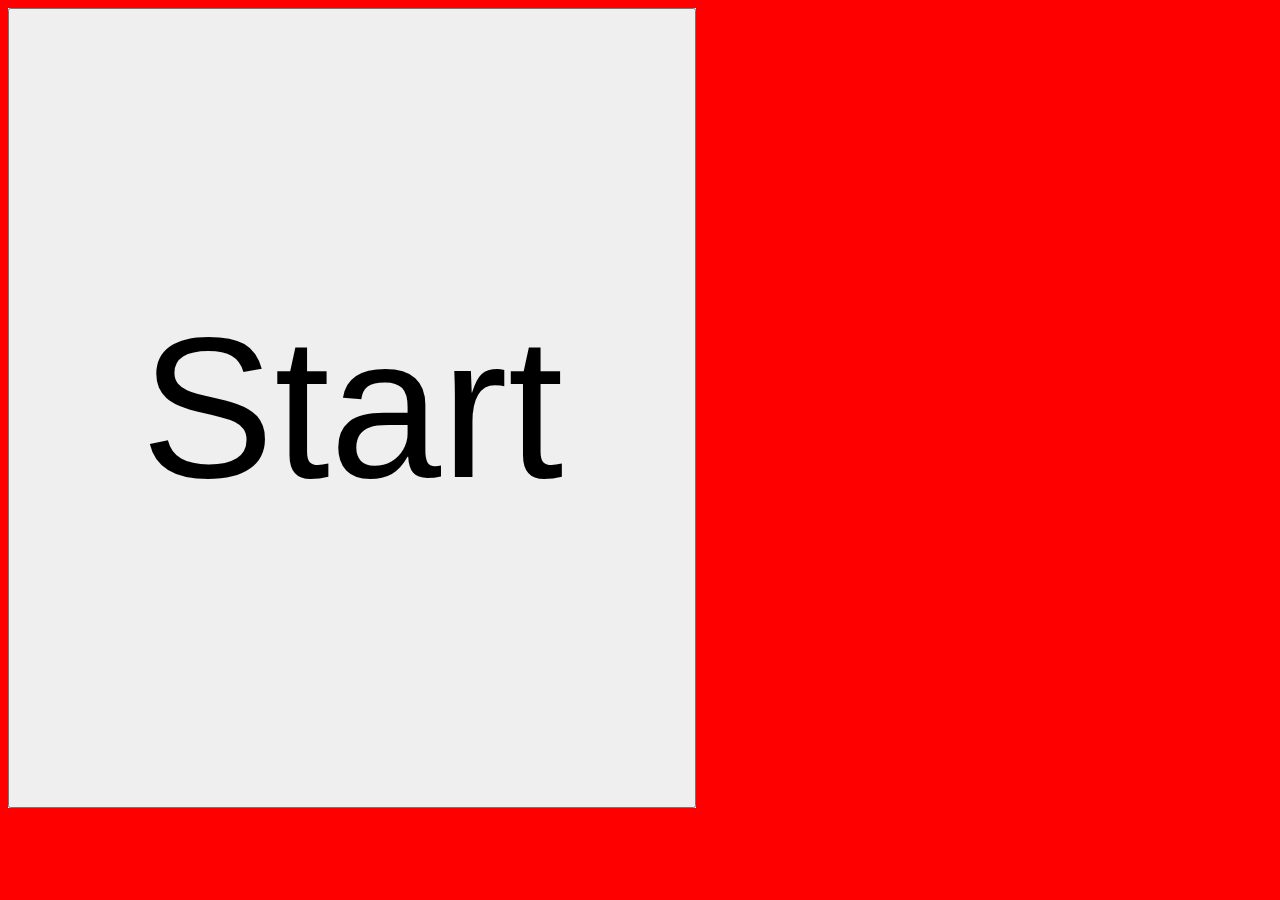
==== weblap/index.html @ 448d25a1 "asd" ====
<!DOCTYPE html>
<html lang="hu">
<head>
    <meta charset="UTF-8">
    <meta name="viewport" content="width=device-width, initial-scale=1.0">
    <link rel="stylesheet" href="style.css">
    <title>Animáció</title>
</head>
<body>
    <div>
        <img src="dudi_1.png" alt="dudi" title="dudi" id="dudi">
        <img src="dudi-hand.png" id="hand">
        <button onclick="OnClick()">Start</button>
    </div>
    <script>
        let gomb=document.querySelector("button")
        let hand=document.querySelector("#hand")
        function OnClick()
        {
            gomb.style.animation="gomb 500ms"
            gomb.style.opacity="0"
            hand.style.animation="mogging 10s"
        }
    </script>
</body>
</html>
---- weblap/style.css ----
body
{
    background-color: red;
}

div
{
    background-color: whitesmoke;
    position: relative;
    height: 800px;
    width: min-content;
}

@keyframes mogging
{
    0%{right: 100px;bottom: 200px;}
    5%{rotate: 30deg;}
    7.5%{rotate: -30deg;}
    10%{rotate: 30deg;}
    12.5%{rotate: -30deg;}
    15%{rotate: 30deg;}
    17.5%{right: 100px;bottom: 200px;rotate: 0deg;}
    45%{right: 40%;bottom: 30%;}
    50%{right: 75px;bottom: 110px;}
    55%{right: 40%; bottom: 70px;}
}

@keyframes gomb
{
    0%{opacity: 1;}
    100%{opacity: 0;}
}

#hand
{
    position: absolute;
    right: 100px;
    bottom: 200px;
    height: 200px;
}

#dudi
{
    height: 800px;
}

button
{
    position: absolute;
    top: 0;
    bottom: 0;
    right: 0;
    left: 0;
    font-size: 200px;
}
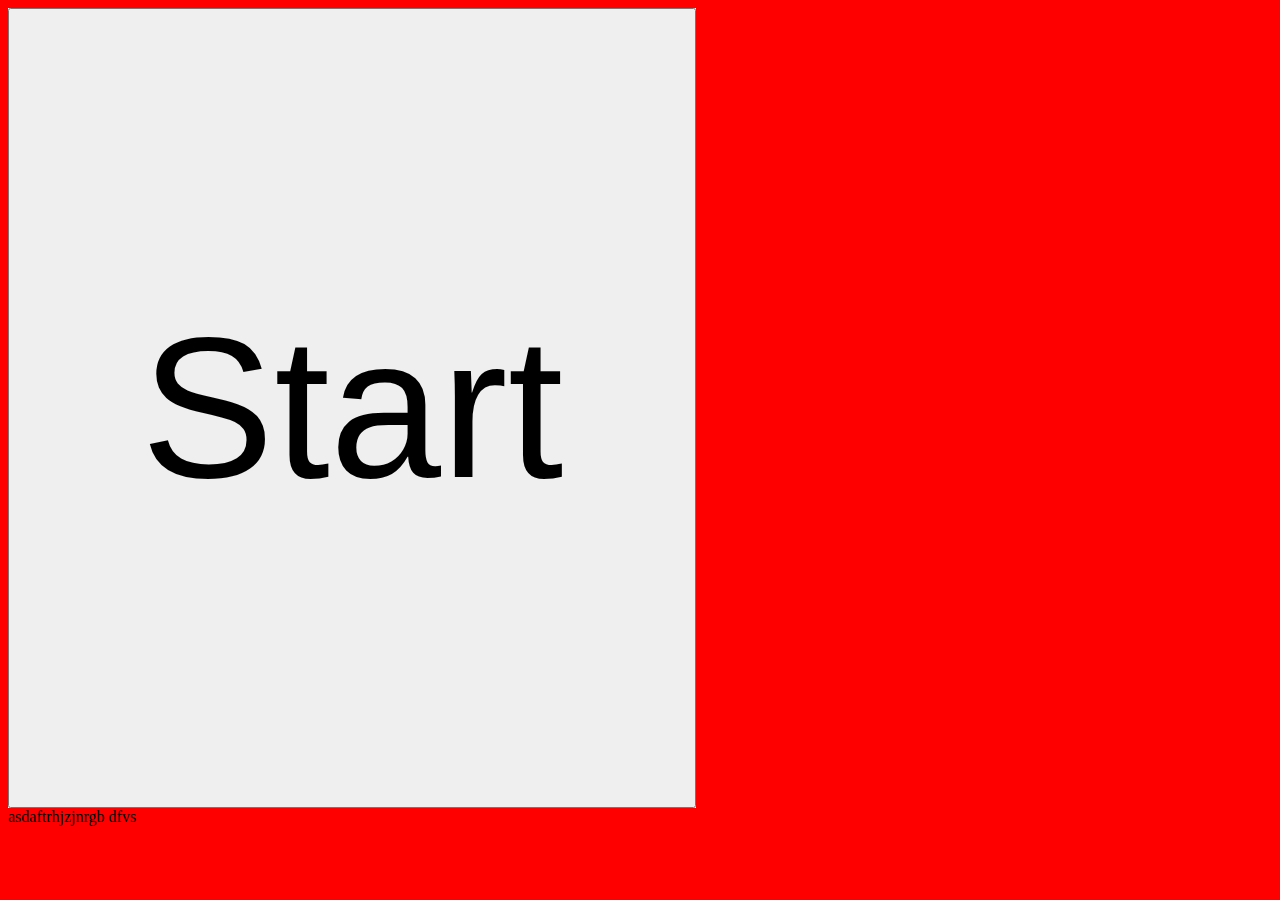
==== commit faabfce6: "asfhgfds" ====
--- a/weblap/index.html
+++ b/weblap/index.html
@@ -23,4 +23,5 @@
         }
     </script>
 </body>
+asdaftrhjzjnrgb dfvs 
 </html>